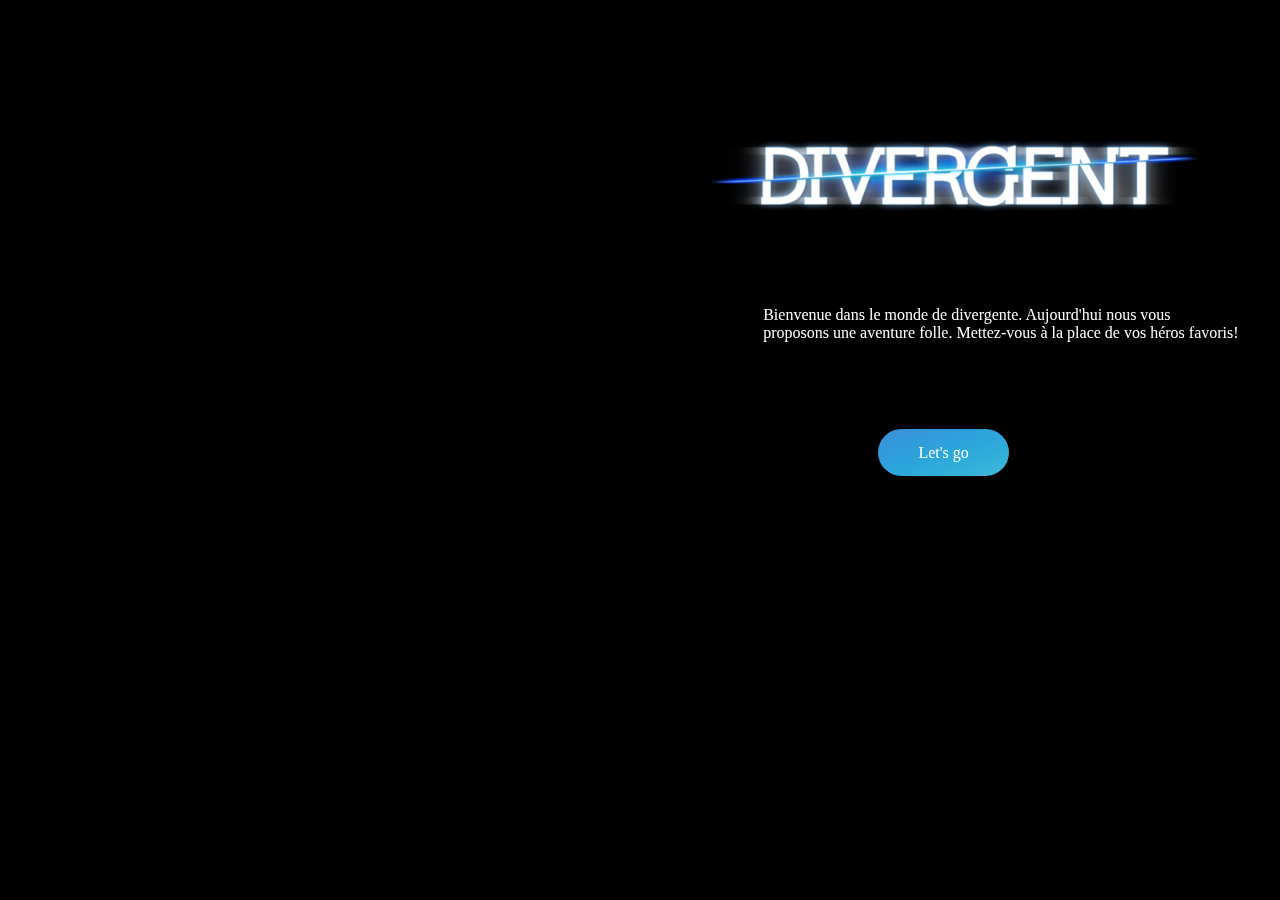
==== index.html @ 23431b31 "FirstCommit" ====
<!DOCTYPE>
<html>

<head>
  <meta charset="UTF-8">
  <meta name="viewport" content="width=device-width, initial-scale=1.0">
  <meta http-equiv="X-UA-Compatible" content="ie=edge">
  <link rel="stylesheet" href="css/style.css">
  <title>Document</title>
</head>

<body class="body">
  <section class="container">
    <div class="welcome">
      <a href="index.html">
      <img class="divergenteLogo" src="img/logo.png" alt="logo">
      </a>
      <p class="welcomeText">Bienvenue dans le monde de divergente. Aujourd'hui nous vous <br> proposons une aventure folle.  Mettez-vous à la place de vos héros favoris!</p>
      <a class="startButton" href="index1.html">Let's go</a>
    </div>
    <video autoplay loop id="bgvid">
    <source src="img/divergente.mp4" type="video/mp4">
    </video>
  </section>
  <script src="app.js"></script>
</body>
</html>
---- css/style.css ----
.body{
  background-color: #000;
}
video#bgvid {
  position: fixed;
  margin: 0 auto;
  top:0;
  left:0;
  right: 20%;
  height: 100vh;
  /* background: url(img/divergente.mp4); */
  background-size: cover;
}
.welcome{
  z-index: 3;
  position: absolute;
  margin: 0 auto;
  width: 100%;
}
.welcomeText{
  color: #fff;
  margin-top: 7%;
  margin-left: 59%;
  margin-bottom: 8%;
}
.startButton{
  color: #fff;
  margin-top: 20%;
  margin-left: 68%;
  text-decoration: none;
  padding: 15px 40px;
  border-radius: 40px;
  background-image: linear-gradient(to right bottom, #3f8fd7, #329ada, #2ca5db, #32afda, #40b8d9);
}
.divergenteLogo{
  height: 80px;
  margin-top: 10%;
  margin-left: 55%;
}
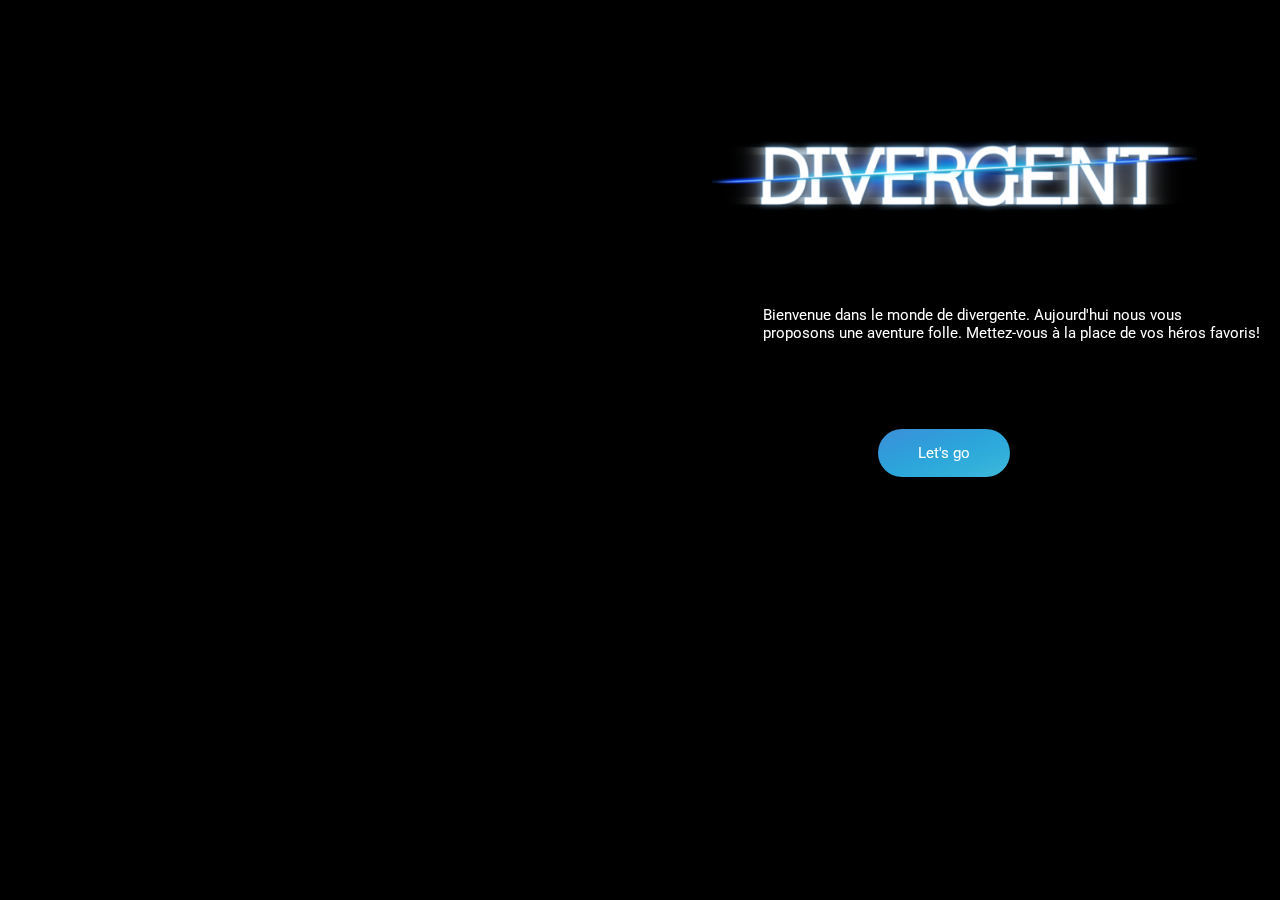
==== commit 4f2a77f8: "SecondCommit" ====
--- a/index.html
+++ b/index.html
@@ -6,6 +6,7 @@
   <meta name="viewport" content="width=device-width, initial-scale=1.0">
   <meta http-equiv="X-UA-Compatible" content="ie=edge">
   <link rel="stylesheet" href="css/style.css">
+  <link href="https://fonts.googleapis.com/css?family=Roboto" rel="stylesheet">
   <title>Document</title>
 </head>
 
@@ -21,6 +22,10 @@
     <video autoplay loop id="bgvid">
     <source src="img/divergente.mp4" type="video/mp4">
     </video>
+    <audio id="vid" class="audio" autoplay class="audio">
+    <source src="music/music2.mp3" type="audio/mp3">
+      La musique ne fonctionne pas.
+    </audio>
   </section>
   <script src="app.js"></script>
 </body>
--- a/css/style.css
+++ b/css/style.css
@@ -1,6 +1,12 @@
+@font-face {
+ font-family: "Roboto", sans-serif;
+ src: url("font/Roboto-Regular.ttf") format("ttf"),
+}
 
 .body{
   background-color: #000;
+  font-family: 'Roboto', sans-serif;
+  font-size: 15;
 }
 video#bgvid {
   position: fixed;
